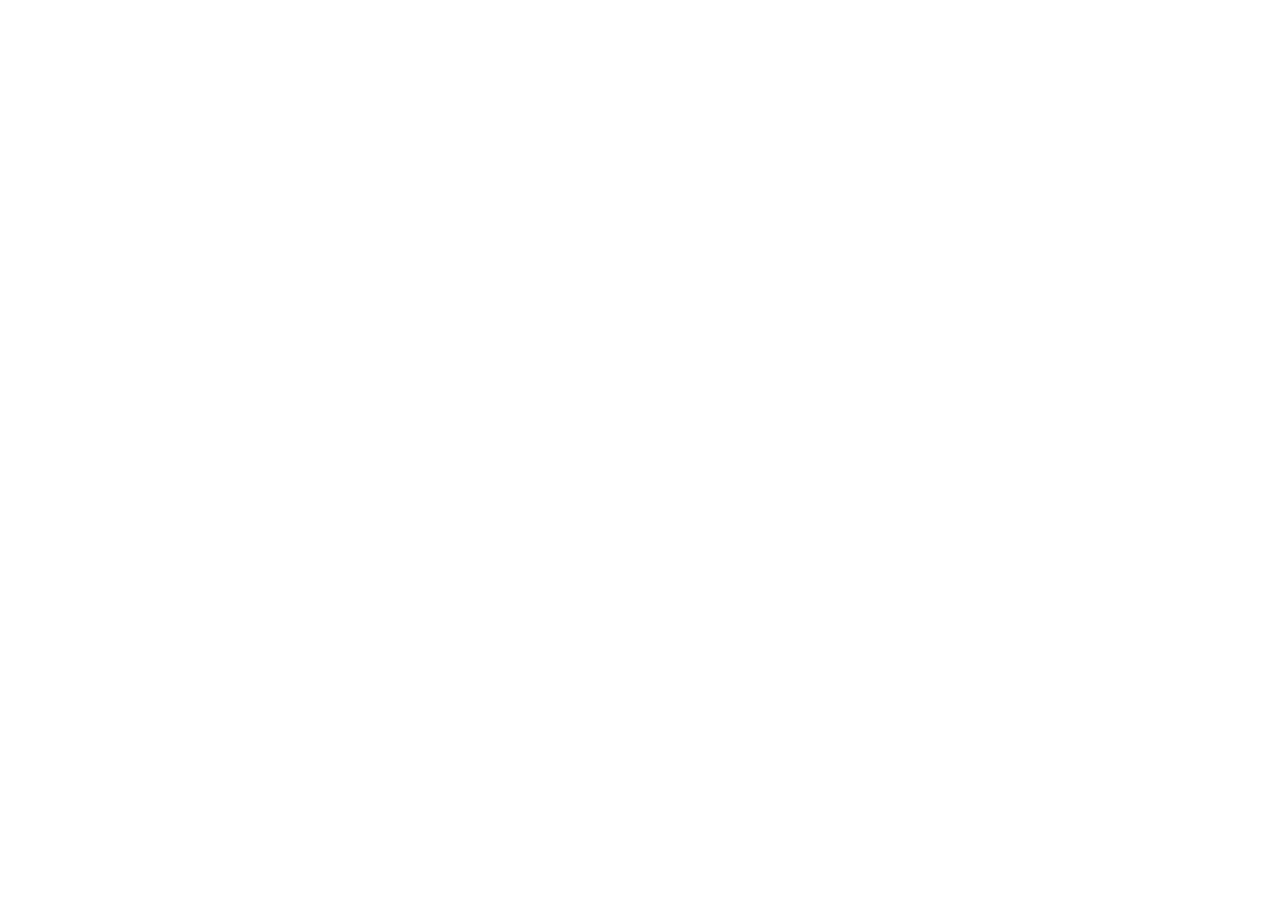
==== index.html @ 9947882f "Create index.html" ====
<!DOCTYPE html>
<html lang="es">
<head>
    <meta charset="UTF-8">
    <meta name="viewport" content="width=device-width, initial-scale=1.0">
    <title>Feliz Cumpleaños</title>
    <link rel="stylesheet" href="styles.css">
</head>
<body>
    <script src="script.js"></script>
</body>
</html>
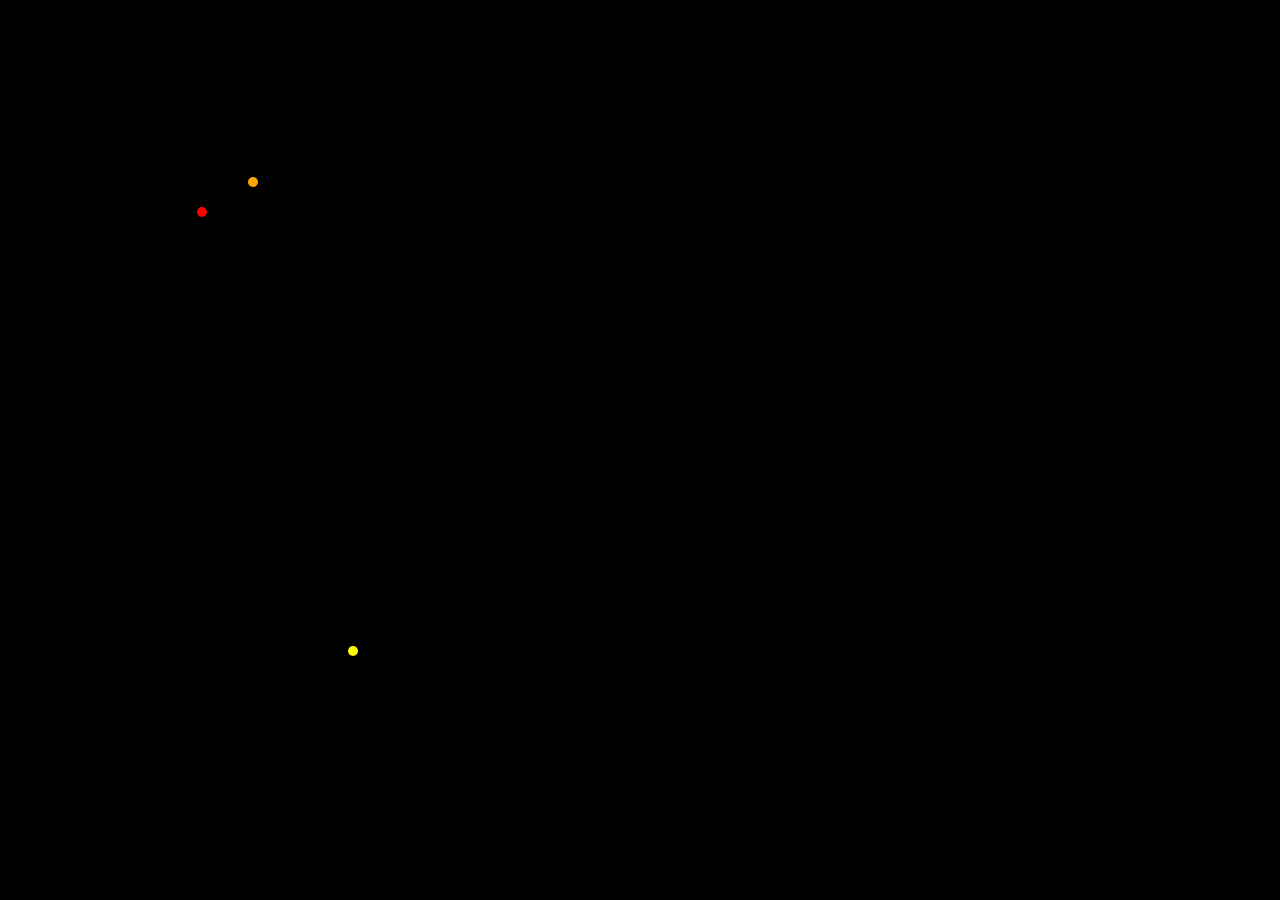
==== commit 53ae08c5: "Update index.html" ====
--- a/index.html
+++ b/index.html
@@ -7,6 +7,7 @@
     <link rel="stylesheet" href="styles.css">
 </head>
 <body>
+    <div id="contenedor"></div>
     <script src="script.js"></script>
 </body>
 </html>
--- a/styles.css
+++ b/styles.css
@@ -0,0 +1,47 @@
+body {
+    margin: 0;
+    background-color: black;
+    overflow: hidden;
+    display: flex;
+    justify-content: center;
+    align-items: center;
+    height: 100vh;
+    flex-direction: column;
+    position: relative;
+}
+
+.gota {
+    position: absolute;
+    width: 10px;
+    height: 10px;
+    border-radius: 50%;
+    opacity: 0;
+    animation: aparecer 0.5s forwards;
+}
+
+@keyframes aparecer {
+    from { opacity: 0; transform: scale(0); }
+    to { opacity: 1; transform: scale(1); }
+}
+
+.mensaje {
+    font-size: 3em;
+    font-weight: bold;
+    position: absolute;
+    opacity: 0;
+    animation: aparecer 1s forwards;
+}
+
+.globo {
+    position: absolute;
+    width: 20px;
+    height: 30px;
+    background-color: red;
+    border-radius: 50%;
+    opacity: 0;
+}
+
+@keyframes subir {
+    from { transform: translateY(0); opacity: 1; }
+    to { transform: translateY(-150vh); opacity: 0; }
+}
